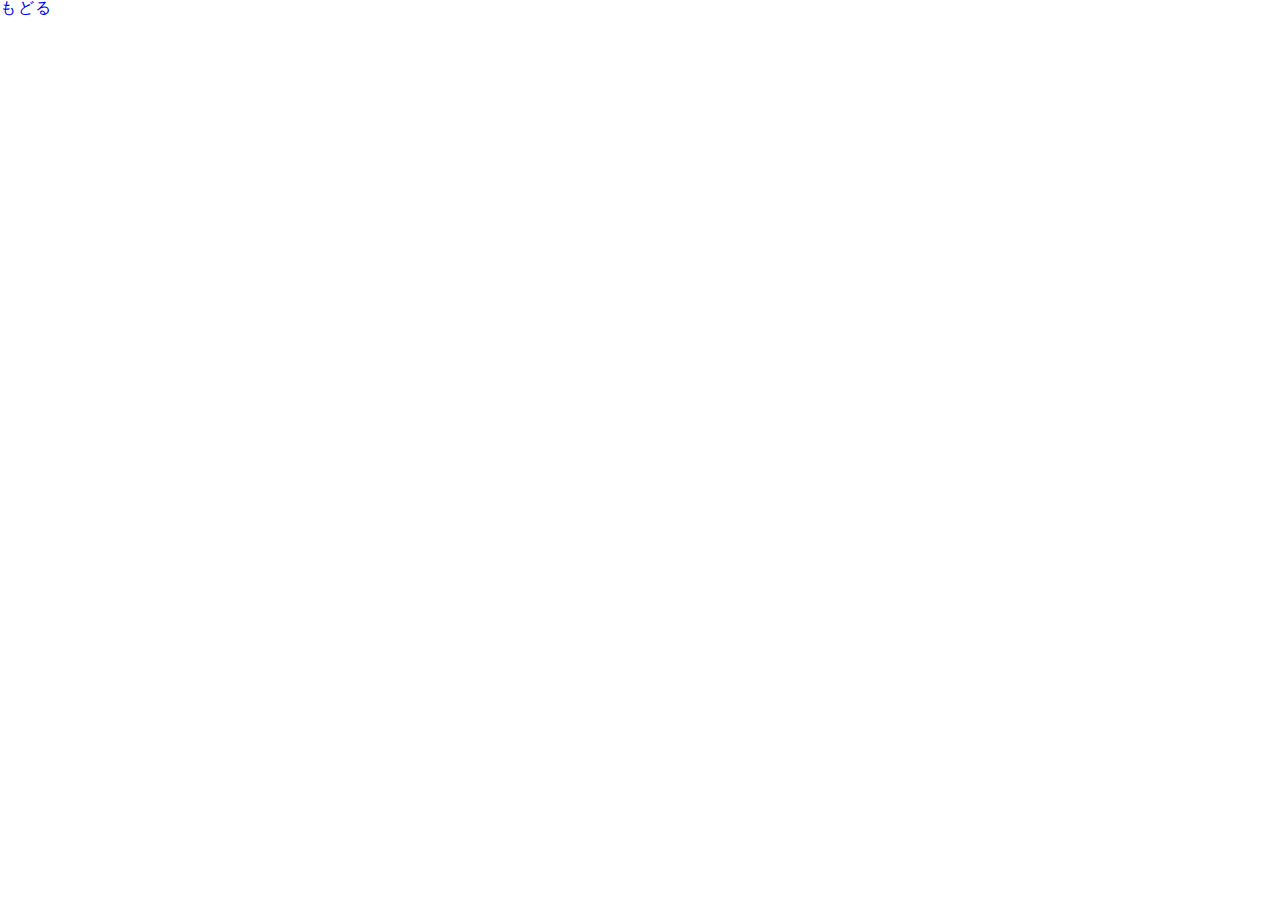
==== contact.html @ db2470bd "Add files via upload" ====
<!DOCTYPE html>
<html lang="ja">
  <head>
    <meta charset="UTF-8" />
    <meta http-equiv="X-UA-Compatible" content="IE=edge" />
    <meta name="viewport" content="width=device-width, initial-scale=1.0" />
    <meta name="description" content="テキストテキスト" />
    <title>BBB</title>
    <link rel="icon" type="image/png" href="./img/onepiece09_brook.png" />
    <script
      src="https://kit.fontawesome.com/246b83410c.js"
      crossorigin="anonymous"
    ></script>
    <link rel="stylesheet" href="./css/slick.css" />
    <link rel="stylesheet" href="./css/slick-theme.css" />
    <link rel="stylesheet" href="./css/reset.css" />
    <link rel="stylesheet" href="./sass/style.css" />
  </head>
<body>
  
  <script src="https://sdk.form.run/js/v2/embed.js"></script>
  <div
    class="formrun-embed"
    data-formrun-form="@oharada--1651340309"
    data-formrun-redirect="true">
  </div>

  <a href="/">もどる</a>
</body>
</html>
---- sass/style.css ----
@charset "UTF-8";
/*base*/
html {
  font-size: 16px;
}

body {
  font-family: "游ゴシック体", "YuGothic", "游ゴシック Medium", "Yu Gothic Medium", "游ゴシック", "Yu Gothic", "メイリオ", sans-serif;
  letter-spacing: 0.1em;
  color: #333333;
}

img {
  max-width: 100%;
  vertical-align: bottom;
}

ul {
  list-style: none;
}

a {
  text-decoration: none;
}

*, *::before, *::after {
  box-sizing: border-box;
}

.wrapper {
  max-width: 860px;
  margin: 0 auto;
  box-sizing: content-box;
  padding: 0 4%;
}

.sec-ttl {
  display: inline-block;
  font-size: 2.25rem;
  font-weight: bold;
  margin-bottom: 100px;
  position: relative;
}
@media (max-width: 900px) {
  .sec-ttl {
    font-size: 1.75rem;
  }
}
.sec-ttl::after {
  content: "";
  width: 100px;
  height: 3px;
  background: #333333;
  position: absolute;
  bottom: -20px;
  right: 50%;
  transform: translateX(50%);
}

/*header--------------------------------------
------------------------------------------*/
#header {
  height: 100px;
}
#header h1 {
  width: 100px;
  position: absolute;
  top: 50px;
  left: 40px;
}
@media (max-width: 900px) {
  #header h1 {
    top: 25px;
    left: 25px;
  }
}
#header h1 a {
  display: block;
}
#header nav {
  display: none;
  background: #FF2A2A;
  width: 100%;
  height: 100vh;
  position: fixed;
  top: 0;
  left: 0;
  color: #fff;
  text-align: center;
  z-index: 2;
}
#header nav .logo {
  display: block;
  width: 100px;
  position: fixed;
  top: 50px;
  left: 40px;
}
#header nav .menu {
  padding-top: 100px;
}
#header nav .menu li {
  margin-bottom: 50px;
}
#header nav .menu li a {
  color: #fff;
}
#header nav .btn {
  padding: 20px 40px;
  display: inline-block;
  border: 1px solid #fff;
  color: #fff;
  position: relative;
}
#header nav .btn::before {
  content: "";
  width: 240px;
  height: 1px;
  background: #fff;
  position: absolute;
  bottom: -5px;
  left: 2px;
}
#header nav .btn::after {
  content: "";
  width: 1px;
  height: 58px;
  background: #fff;
  position: absolute;
  bottom: -5px;
  right: -5px;
}
#header nav .btn:hover {
  background: #fff;
  color: #FF2A2A;
}
#header nav.open {
  display: block;
}
#header .toggle-menu {
  width: 100px;
  height: 100px;
  background: #FF2A2A;
  position: fixed;
  top: 0;
  right: 0;
  z-index: 3;
  transform: 0.3s;
}
@media (max-width: 900px) {
  #header .toggle-menu {
    width: 75px;
    height: 75px;
  }
}
#header .toggle-menu span {
  width: 50px;
  height: 2px;
  background: #fff;
  display: inline-block;
  position: absolute;
  left: 25px;
  transition: 0.3s;
}
@media (max-width: 900px) {
  #header .toggle-menu span {
    width: 35px;
    left: 22px;
  }
}
#header .toggle-menu span:nth-child(1) {
  top: 35px;
}
@media (max-width: 900px) {
  #header .toggle-menu span:nth-child(1) {
    top: 24px;
  }
}
#header .toggle-menu span:nth-child(2) {
  top: 50px;
}
@media (max-width: 900px) {
  #header .toggle-menu span:nth-child(2) {
    top: 35px;
  }
}
#header .toggle-menu span:nth-child(3) {
  bottom: 35px;
}
@media (max-width: 900px) {
  #header .toggle-menu span:nth-child(3) {
    bottom: 27px;
  }
}
#header .toggle-menu span.open:nth-child(1) {
  top: 49px;
  transform: rotate(45deg);
}
@media (max-width: 900px) {
  #header .toggle-menu span.open:nth-child(1) {
    top: 35px;
  }
}
#header .toggle-menu span.open:nth-child(2) {
  opacity: 0;
}
#header .toggle-menu span.open:nth-child(3) {
  bottom: 49px;
  transform: rotate(-45deg);
}
@media (max-width: 900px) {
  #header .toggle-menu span.open:nth-child(3) {
    bottom: 38px;
  }
}

/*mainvisual--------------------------------------
------------------------------------------*/
.mainvisual {
  height: 720px;
  margin-bottom: 120px;
  position: relative;
}
@media (max-width: 900px) {
  .mainvisual {
    height: 450px;
  }
}
.mainvisual .img-box li {
  width: 75%;
  height: 720px;
  margin-left: auto;
  position: absolute;
  top: 0;
  right: 0;
  opacity: 0;
  -webkit-animation: fade 15s infinite;
          animation: fade 15s infinite;
}
@media (max-width: 900px) {
  .mainvisual .img-box li {
    width: 100%;
    height: 300px;
  }
}
.mainvisual .img-box li::after {
  content: "";
  position: absolute;
  top: 0;
  bottom: 0;
  left: 0;
  right: 0;
  box-shadow: inset 0px 0px 20px 20px #fff;
}
.mainvisual .img-box li:nth-child(1) {
  -webkit-animation-delay: 0s;
          animation-delay: 0s;
}
.mainvisual .img-box li:nth-child(2) {
  -webkit-animation-delay: 5s;
          animation-delay: 5s;
}
.mainvisual .img-box li:nth-child(3) {
  -webkit-animation-delay: 10s;
          animation-delay: 10s;
}
.mainvisual img {
  width: 100%;
  height: 100%;
  -o-object-fit: cover;
     object-fit: cover;
}

@-webkit-keyframes fade {
  0% {
    opacity: 0;
  }
  15% {
    opacity: 1;
  }
  30% {
    opacity: 1;
  }
  45% {
    opacity: 0;
  }
  100% {
    opacity: 0;
  }
}

@keyframes fade {
  0% {
    opacity: 0;
  }
  15% {
    opacity: 1;
  }
  30% {
    opacity: 1;
  }
  45% {
    opacity: 0;
  }
  100% {
    opacity: 0;
  }
}
.ttl-content {
  position: absolute;
  top: 280px;
  left: 135px;
}
@media (max-width: 900px) {
  .ttl-content {
    position: static;
    padding: 300px 16px 0;
  }
}
.ttl-content h2 {
  font-weight: bold;
  font-size: 2.875rem;
  margin-bottom: 30px;
  line-height: 1.6;
  text-align: left;
}
@media (max-width: 900px) {
  .ttl-content h2 {
    font-size: 1.75rem;
    margin-bottom: 15px;
  }
}
.ttl-content .btn {
  width: 100%;
  height: 61px;
  line-height: 61px;
  font-size: 1.5rem;
  display: inline-block;
  text-align: center;
  background: #FF0033;
  color: #fff;
  border-radius: 10px;
  box-shadow: 0 6px 0 #7a051c;
  position: relative;
}
.ttl-content .btn:hover {
  top: 6px;
  box-shadow: 0 1px 0 #7a051c;
}
.ttl-content .btn::after {
  content: "";
  width: 16px;
  height: 16px;
  display: inline-block;
  border-top: 3px solid #fff;
  border-right: 3px solid #fff;
  transform: rotate(45deg);
  position: absolute;
  top: 26px;
  right: 30px;
}

/*resulte--------------------------------------
------------------------------------------*/
#resulte {
  margin-bottom: 120px;
  text-align: center;
}
#resulte .bg-r {
  background: #FF2A2A;
  padding: 80px 0;
}
#resulte .resulte-box {
  width: 50vw;
  background: #fff;
  padding: 70px 0;
  border-radius: 20px 0 0 20px;
  opacity: 0;
}
@media (max-width: 900px) {
  #resulte .resulte-box {
    width: calc(100% - 16px);
    padding: 50px 0;
  }
}
#resulte .resulte-box .resulte-content-item {
  display: flex;
  justify-content: center;
  align-items: center;
}
#resulte .resulte-box:first-of-type {
  margin-bottom: 40px;
  border-radius: 0 20px 20px 0;
}
#resulte .resulte-box:last-of-type {
  margin-left: auto;
}
#resulte .resulte-box .pc {
  width: 87px;
  height: 60px;
}
#resulte .resulte-box .teacher {
  width: 51px;
  height: 60px;
}
#resulte .resulte-box p {
  text-align: left;
  font-size: 1.75rem;
  font-weight: bold;
  color: #FF2A2A;
  line-height: 1.5;
  margin-left: 30px;
}
#resulte .resulte-box p span {
  display: block;
  font-size: 1.125rem;
  font-weight: normal;
  color: #333333;
}

.fade-left {
  -webkit-animation: fade-left 0.5s ease-out 0s 1 forwards;
          animation: fade-left 0.5s ease-out 0s 1 forwards;
}

.fade-right {
  -webkit-animation: fade-right 0.5s ease-out 0s 1 forwards;
          animation: fade-right 0.5s ease-out 0s 1 forwards;
}

@-webkit-keyframes fade-left {
  0% {
    transform: translateX(-100%);
  }
  100% {
    opacity: 1;
    transform: translateX(0);
  }
}

@keyframes fade-left {
  0% {
    transform: translateX(-100%);
  }
  100% {
    opacity: 1;
    transform: translateX(0);
  }
}
@-webkit-keyframes fade-right {
  0% {
    transform: translateX(100%);
  }
  100% {
    opacity: 1;
    transform: translateX(0);
  }
}
@keyframes fade-right {
  0% {
    transform: translateX(100%);
  }
  100% {
    opacity: 1;
    transform: translateX(0);
  }
}
/*voice--------------------------------------
------------------------------------------*/
#voice {
  margin-bottom: 140px;
  text-align: center;
}
#voice .voice-item {
  display: flex;
  margin-bottom: 80px;
  opacity: 0;
}
@media (max-width: 900px) {
  #voice .voice-item {
    flex-direction: column-reverse;
  }
}
#voice .voice-item:last-of-type {
  margin-bottom: 0;
}
#voice .voice-item .img-box img {
  width: 120px;
  height: 120px;
  border-radius: 50%;
  background: #ccc;
}
#voice .voice-item .img-box p {
  font-size: 0.75rem;
}
#voice .voice-item .img-box p span {
  display: block;
}
#voice .voice-item .voice-bg {
  background: #E9F1FB;
  width: 60%;
  border-radius: 15px;
  padding: 20px;
  text-align: left;
  line-height: 1.5;
  margin-left: 25px;
  position: relative;
  display: flex;
  align-items: center;
  justify-content: center;
}
@media (max-width: 900px) {
  #voice .voice-item .voice-bg {
    width: 100%;
    margin-left: 0;
    margin-bottom: 30px;
  }
}
#voice .voice-item .voice-bg::after {
  content: "";
  width: 0;
  height: 0;
  border-top: 15px solid transparent;
  border-left: 15px solid transparent;
  border-bottom: 15px solid transparent;
  border-right: 15px solid #E9F1FB;
  position: absolute;
  top: 90px;
  left: -30px;
}
@media (max-width: 900px) {
  #voice .voice-item .voice-bg::after {
    border-top: 15px solid #E9F1FB;
    border-left: 15px solid transparent;
    border-bottom: 15px solid transparent;
    border-right: 15px solid transparent;
    top: 87px;
    left: 50%;
    transform: translateX(-50%);
  }
}
#voice .voice-item .voice-bg:nth-of-type(even) {
  margin-right: 25px;
}
#voice .row-revers {
  flex-direction: row-reverse;
}
@media (max-width: 900px) {
  #voice .row-revers {
    flex-direction: column-reverse;
  }
}
#voice .row-revers .voice-bg {
  position: relative;
}
#voice .row-revers .voice-bg::before {
  content: "";
  width: 0;
  height: 0;
  border-top: 15px solid transparent;
  border-left: 15px solid #E9F1FB;
  border-bottom: 15px solid transparent;
  border-right: 15px solid transparent;
  position: absolute;
  top: 90px;
  right: -30px;
}
@media (max-width: 900px) {
  #voice .row-revers .voice-bg::before {
    border-top: 15px solid #E9F1FB;
    border-left: 15px solid transparent;
    border-bottom: 15px solid transparent;
    border-right: 15px solid transparent;
    top: 87px;
    left: 50%;
    transform: translateX(-50%);
  }
}
#voice .row-revers .voice-bg::after {
  display: none;
}

.scale {
  -webkit-animation: scale 0.5s ease-out 0s 1 forwards;
          animation: scale 0.5s ease-out 0s 1 forwards;
}

@-webkit-keyframes scale {
  0% {
    transform: scale(0.1);
    opacity: 0;
  }
  100% {
    transform: scale(1);
    opacity: 1;
  }
}

@keyframes scale {
  0% {
    transform: scale(0.1);
    opacity: 0;
  }
  100% {
    transform: scale(1);
    opacity: 1;
  }
}
/*info--------------------------------------
------------------------------------------*/
.info-bg {
  background: url(../img/bg.gif);
  padding: 60px 0;
  text-align: center;
  -webkit-animation: bg 5s linear infinite;
          animation: bg 5s linear infinite;
}
.info-bg .flex-item {
  display: flex;
  flex-wrap: wrap;
  justify-content: space-between;
  row-gap: 32px;
}
@media (max-width: 900px) {
  .info-bg .flex-item {
    flex-direction: column;
  }
}
.info-bg .flex-item .info-box {
  width: 46.5%;
  background: #fff;
  padding: 50px 60px 60px 60px;
  border-radius: 20px;
}
@media (max-width: 900px) {
  .info-bg .flex-item .info-box {
    width: 100%;
    padding: 25px 30px;
  }
}
.info-bg .flex-item .info-box h4 {
  font-size: 1.75rem;
  font-weight: bold;
}
@media (max-width: 900px) {
  .info-bg .flex-item .info-box h4 {
    font-size: 1.5rem;
  }
}
.info-bg .flex-item .info-box h4 span {
  display: block;
  font-size: 1.125rem;
  font-weight: bold;
  margin-top: 15px;
  margin-bottom: 30px;
}
@media (max-width: 900px) {
  .info-bg .flex-item .info-box h4 span {
    font-size: 1rem;
  }
}
.info-bg .flex-item .info-box p {
  line-height: 1.7;
  text-align: left;
  text-align: justify;
}

@-webkit-keyframes bg {
  0% {
    background-position: 0 0;
  }
  100% {
    background-position: -700px 700px;
  }
}

@keyframes bg {
  0% {
    background-position: 0 0;
  }
  100% {
    background-position: -700px 700px;
  }
}
/*contact--------------------------------------
------------------------------------------*/
#contact {
  padding: 120px 0;
  text-align: center;
  line-height: 1.5;
}
@media (max-width: 900px) {
  #contact {
    padding: 90px 16px;
  }
}
#contact p {
  font-size: 2rem;
  font-weight: bold;
  margin-bottom: 5px;
}
@media (max-width: 900px) {
  #contact p {
    font-size: 1.5rem;
  }
}
#contact p:last-of-type {
  font-size: 1.125rem;
  font-weight: normal;
  margin-bottom: 40px;
}
@media (max-width: 900px) {
  #contact p:last-of-type {
    font-size: 1rem;
  }
}
#contact .btn {
  display: inline-block;
  width: 100%;
  padding: 15px 0;
  font-weight: bold;
  font-size: 1.75rem;
  color: #fff;
  background: #FF0033;
  border-radius: 40px;
  border: 3px solid #FF0033;
  transition: 0.3s;
}
@media (max-width: 900px) {
  #contact .btn {
    font-size: 1.5rem;
  }
}
#contact .btn:hover {
  color: #FF0033;
  background: #fff;
}

/*footer--------------------------------------
------------------------------------------*/
#footer {
  background: #E8E8E8;
}
#footer .flex-item {
  display: flex;
  flex-wrap: wrap;
  padding: 60px 0;
}
@media (max-width: 900px) {
  #footer .flex-item {
    padding: 60px 16px 30px;
  }
}
#footer .flex-item .item {
  width: 25%;
}
@media (max-width: 900px) {
  #footer .flex-item .item {
    width: 50%;
    margin-bottom: 30px;
  }
}
#footer .flex-item h5 {
  font-size: 1rem;
  font-weight: bold;
  margin-bottom: 10px;
}
#footer .flex-item .item-list {
  margin-left: 10px;
  font-weight: normal;
  font-size: 1rem;
  line-height: 1.7;
}
#footer .flex-item .item-list a {
  color: #333333;
  transition: 0.3s;
}
#footer .flex-item .item-list a:hover {
  opacity: 0.7;
}
#footer p {
  text-align: center;
  font-size: 0.625rem;
  padding-bottom: 20px;
}
/*# sourceMappingURL=style.css.map */
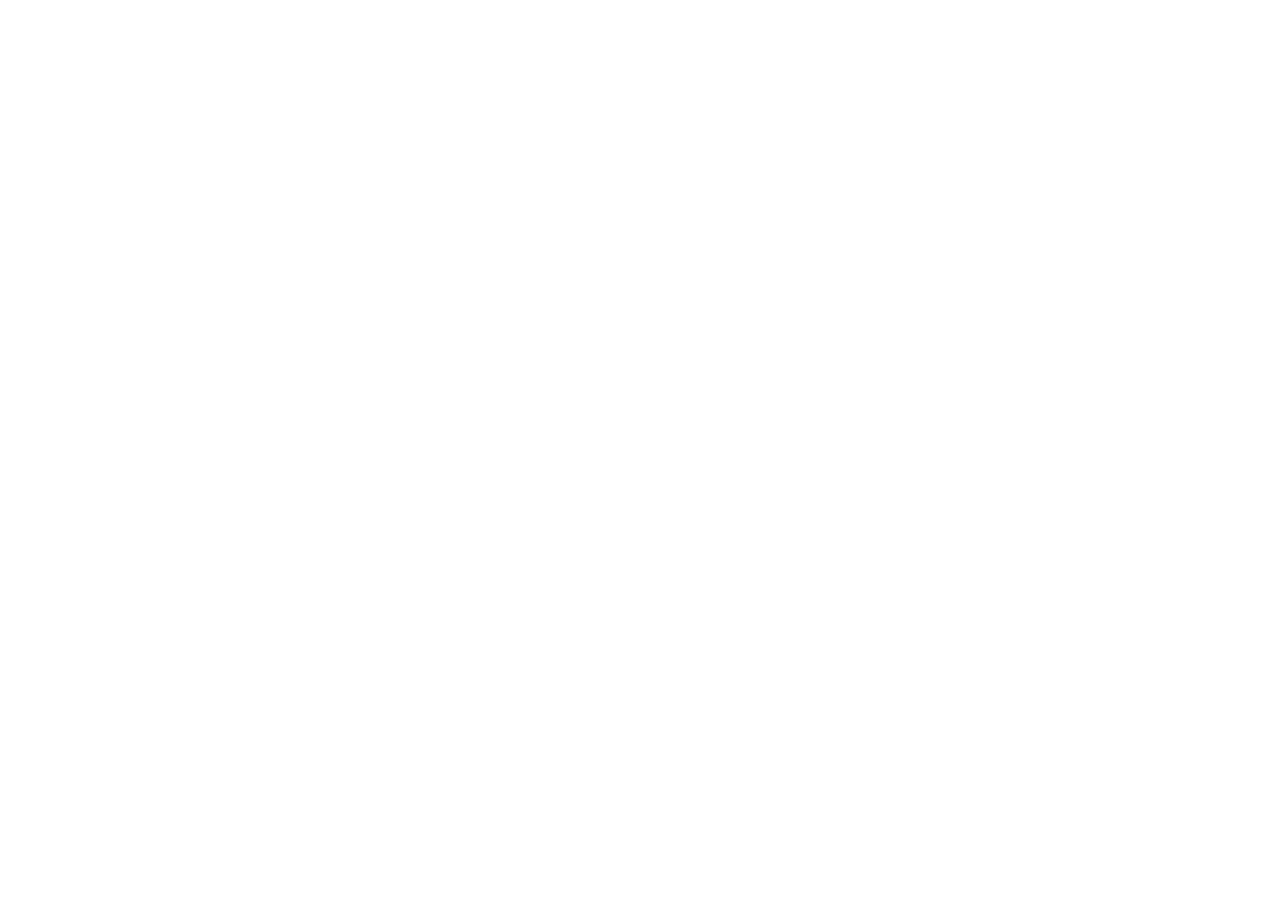
==== commit 2ead9289: "Update contact.html" ====
--- a/contact.html
+++ b/contact.html
@@ -25,6 +25,5 @@
     data-formrun-redirect="true">
   </div>
 
-  <a href="/">もどる</a>
 </body>
-</html>+</html>
